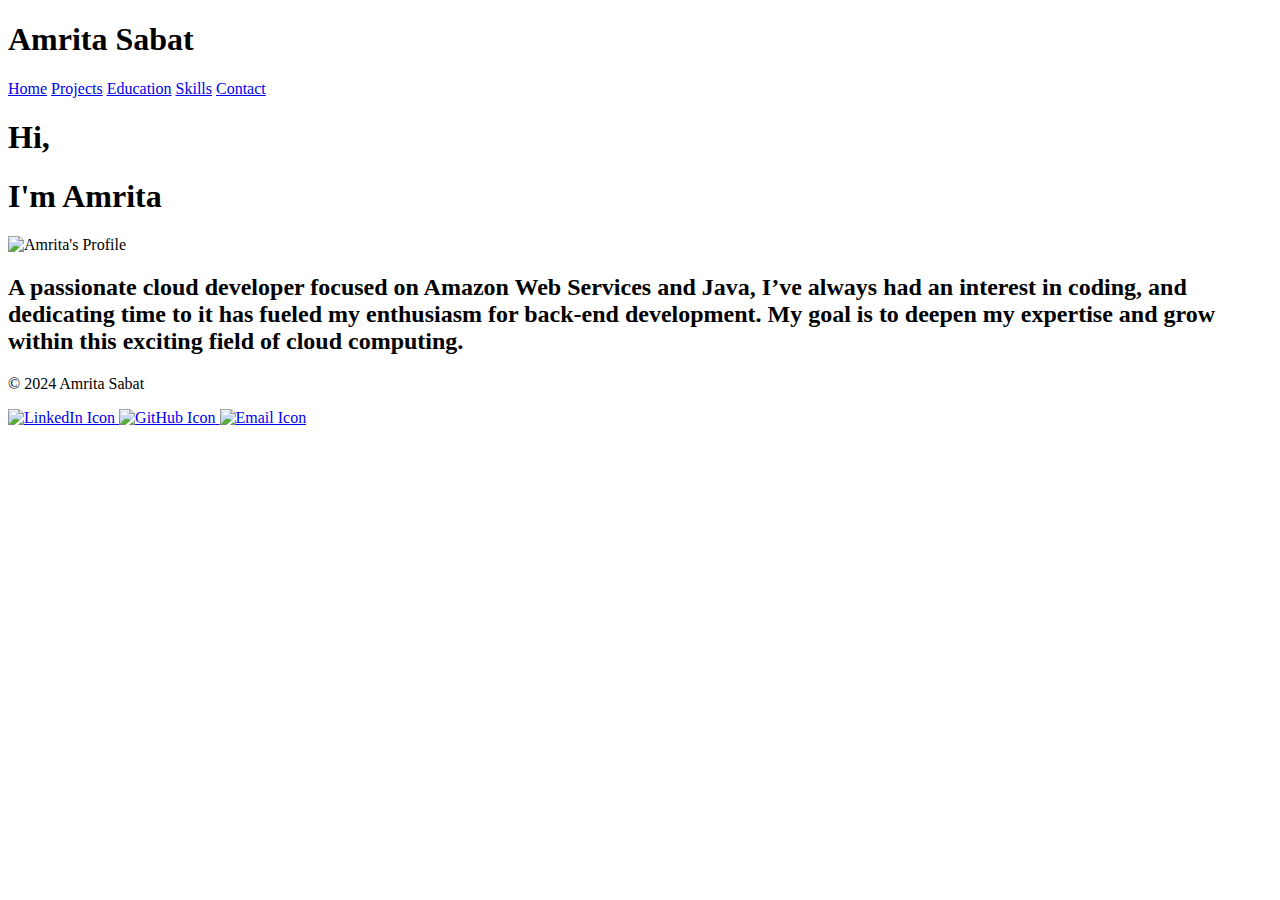
==== index.html @ cba1ee93 "Update index.html to ensure CSS is linked correctly" ====
<!DOCTYPE html>
<html lang="en">
<head>
    <meta charset="UTF-8">
    <meta name="viewport" content="width=device-width, initial-scale=1.0">
    <title>About Amrita Sabat</title>
    <link rel="stylesheet" href="CSS/style.css">
</head>
<body class="page-container">
    <header>
        <h1>Amrita Sabat</h1>
        <nav>
            <a href="index.html">Home</a>
            <a href="projects.html">Projects</a>
            <a href="education.html">Education</a>
            <a href="skills.html">Skills</a>
            <a href="contact.html">Contact</a>
            
        </nav>
    </header>
    
    <main class="content-wrap">
        <section id="about">
            <div class="aboutContainer">
                <div class="aboutMainContainer">          
                    <div class="introContainer">
                        <h1>Hi,</h1>
                        <h1>I&apos;m <span class="gradientText">Amrita</span></h1>
                        <div class="imageContainer">
                            <img class="profileImg" src="images/my-image.jpg" alt="Amrita's Profile" />
                        </div>
                        <h2>A passionate cloud developer focused on Amazon Web Services and Java, I’ve always had an interest in coding, and dedicating time to it has fueled my enthusiasm for back-end development. My goal is to deepen my expertise and grow within this exciting field of cloud computing.</h2>
                    </div>         
                </div>
            </div>
        </section>
    </main>

    <footer class="footer">
        <p>© 2024 Amrita Sabat</p>
        <div class="contact-links">
            <a href="https://www.linkedin.com/in/amrita-sabat-194a9b208/" target="_blank" rel="noopener noreferrer">
                <img src="images/linkedin-icon.png" alt="LinkedIn Icon" class="footer-icon">
            </a>
            <a href="https://github.com/amrita123sabat" target="_blank" rel="noopener noreferrer">
                <img src="images/github-icon.png" alt="GitHub Icon" class="footer-icon">
            </a>
            <a href="mailto:amritasabat04@gmail.com" target="_blank" rel="noopener noreferrer">
                <img src="images/email-icon.png" alt="Email Icon" class="footer-icon">
            </a>
        </div>
    </footer>
    
    <script src="js/script.js"></script>
</body>
</html>
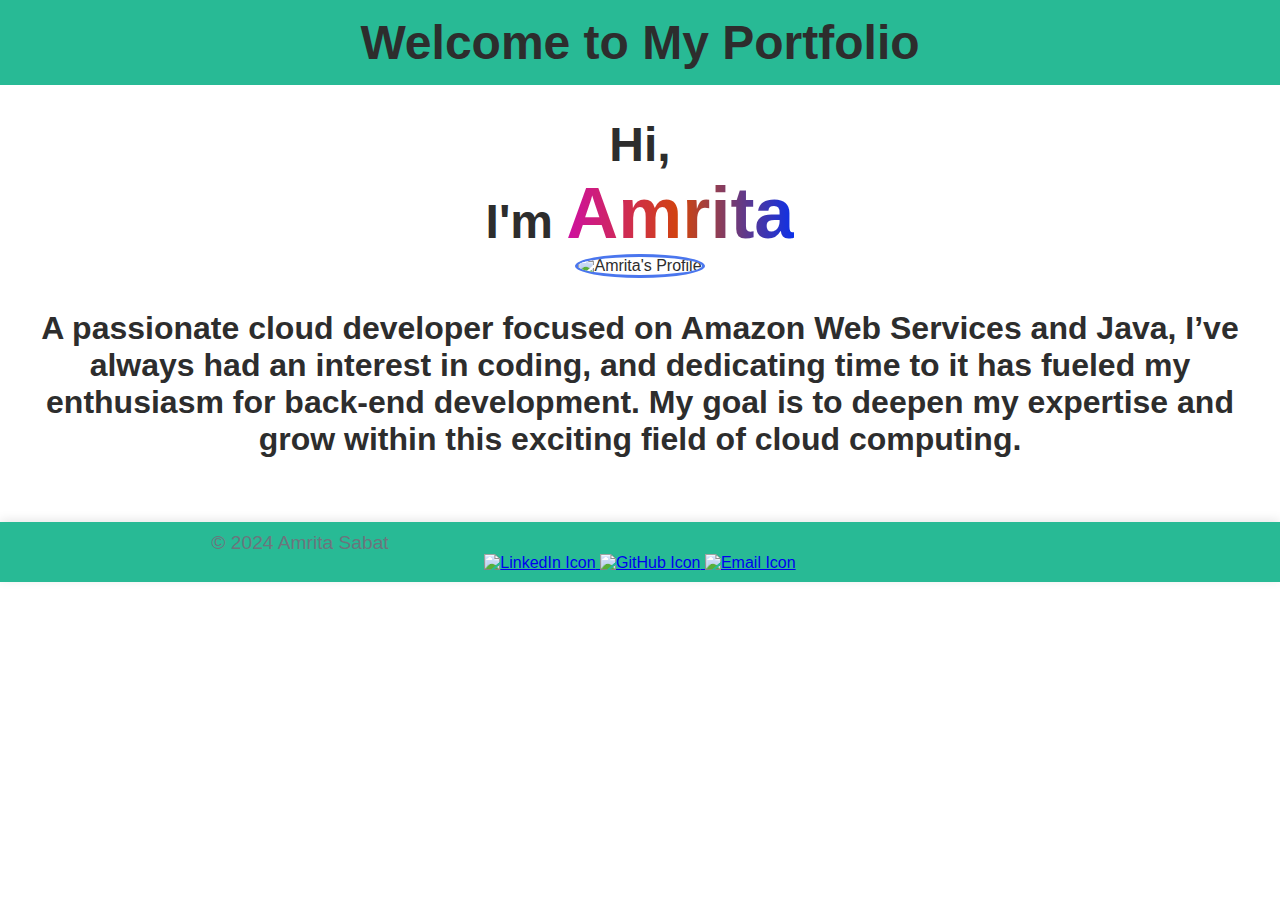
==== commit 3288f4d5: "Updated index.html with responsive navigation" ====
--- a/index.html
+++ b/index.html
@@ -5,11 +5,15 @@
     <meta name="viewport" content="width=device-width, initial-scale=1.0">
     <title>About Amrita Sabat</title>
     <link rel="stylesheet" href="CSS/style.css">
+  
 </head>
 <body class="page-container">
     <header>
-        <h1>Amrita Sabat</h1>
-        <nav>
+        <h1>Welcome to My Portfolio</h1>
+        <button class="menu-toggle" onclick="toggleMenu()">☰ Menu</button>
+        <nav class="nav-links"> <!-- Make sure to include this class here -->
+            
+            <div class="nav-links"> 
             <a href="index.html">Home</a>
             <a href="projects.html">Projects</a>
             <a href="education.html">Education</a>
--- a/CSS/style.css
+++ b/CSS/style.css
@@ -0,0 +1,463 @@
+/* Root Variables for Colors */
+:root {
+    --text-color: #2D2D2D; /* Primary dark text */
+    --link-color: #0077B6; /* Accent color for links */
+    --background-color: #FFFFFF; /* Background color */
+    --header-footer-color: #1B263B; /* Header and footer color */
+    --secondary-text-color: #6C757D; /* Subtle secondary text */
+    --highlight-color: #4A76EE; /* Skill bar and other accents */
+}
+
+/* Reset */
+* {
+    margin: 0;
+    padding: 0;
+    box-sizing: border-box;
+}
+
+body {
+    font-family: 'Poppins', sans-serif;
+    background-color: var(--background-color);
+    color: var(--text-color);
+}
+
+/* Header Styles */
+header {
+    background: #28ba95;
+    color: #fff;
+    padding: 15px 0;
+    text-align: center;
+}
+
+nav {
+    display: flex;
+    justify-content: center;
+    padding: 10px 0;
+}
+
+nav a {
+    color: #fff;
+    text-decoration: none;
+    padding: 10px 15px;
+    margin: 0 10px;
+    transition: color 0.3s ease, background 0.3s ease;
+    font-weight: 500;
+}
+
+nav a:hover {
+    background: #2D4059;
+    color: #B0C4DE;
+}
+
+/* Flex Container for About and Education */
+.flex-container {
+    display: flex;
+    justify-content: space-between;
+    margin-top: 4em;
+}
+
+/* About Section */
+.aboutContainer {
+    display: flex;
+    flex-direction: column;
+    align-items: center;
+    text-align: center;
+    padding: 1em;
+}
+
+h1 {
+    font-size: 3em;
+    color: var(--text-color);
+}
+
+h2 {
+    font-size: 2em;
+    color: var(--text-color);
+}
+
+p {
+    font-size: 1.2em;
+    max-width: 600px;
+    margin: 0 auto;
+    color: var(--secondary-text-color);
+}
+
+.introContainer {
+    margin-bottom: 2em;
+    padding: 1em;
+}
+
+.introContainer h1, .introContainer h2 {
+    margin: 0;
+    opacity: 1;
+    animation: none; /* Confirmed animation removal */
+}
+
+/* Skill Bar Animation (if needed) */
+.movingBar {
+    animation: moving 10s linear infinite;
+}
+
+.movingBar span {
+    margin-right: 2em;
+    font-size: 1.6em;
+    color: var(--highlight-color);
+}
+
+@keyframes moving {
+    0% { transform: translateX(0%); }
+    100% { transform: translateX(-100%); }
+}
+
+.gradientText {
+    background: linear-gradient(to right, #cd10a1, #d1440c, #0b30e9);
+    -webkit-background-clip: text;
+    background-clip: text;
+    font-size: 1.5em;
+    color: transparent;
+}
+
+.imageContainer {
+    margin-bottom: 2em;
+}
+
+.profileImg {
+    width: 8em;
+    height: 8em;
+    border-radius: 50%;
+    border: 0.2em solid var(--highlight-color);
+}
+
+/* Social Links */
+.socialLink {
+    margin-top: 1em;
+    margin-bottom: 1em;
+    font-size: 1.2em;
+    display: flex;
+    gap: 1em;
+}
+
+.social img {
+    width: 20px;
+    height: 20px;
+    transition: transform 0.3s ease, filter 0.3s ease;
+}
+
+.social img:hover {
+    transform: scale(1.1);
+    filter: brightness(1.2);
+}
+
+/* Projects Section Styling */
+#projects {
+    max-width: 800px;
+    margin: 2em auto;
+    padding: 1em;
+    text-align: center;
+}
+
+#projects h2 {
+    font-size: 2.5em;
+    color: var(--text-color);
+    margin-bottom: 0.5em;
+}
+
+#projects p {
+    color: var(--secondary-text-color);
+    font-size: 1.1em;
+    margin-bottom: 2em;
+}
+
+.project-item {
+    background-color: #ffffff;
+    border: 1px solid #e0e0e0;
+    border-radius: 8px;
+    padding: 1.5em;
+    margin-bottom: 1.5em;
+    box-shadow: 0 4px 8px rgba(0, 0, 0, 0.1);
+    transition: transform 0.3s ease, box-shadow 0.3s ease;
+}
+
+.project-item h3 {
+    color: var(--link-color);
+    font-size: 1.8em;
+    margin-bottom: 0.3em;
+}
+
+.project-item p {
+    font-size: 1em;
+    color: var(--text-color);
+    line-height: 1.6;
+}
+
+.project-item:hover {
+    transform: translateY(-5px);
+    box-shadow: 0 6px 12px rgba(0, 0, 0, 0.15);
+}
+
+@media screen and (max-width: 768px) {
+    #projects {
+        padding: 1em;
+    }
+    .project-item {
+        padding: 1em;
+    }
+    h1, h2 {
+        font-size: 2.5em; /* Adjust font sizes for mobile */
+    }
+    p {
+        font-size: 1em; /* Adjust font size for mobile */
+    }
+}
+
+/* Skill Container */
+.skill-bar {
+    background-color: #ffc0cb;
+    border: 1px solid #ddd;
+    border-radius: 8px;
+    box-shadow: 2px 2px 10px rgba(0, 0, 0, 0.1);
+    width: 120px;
+    height: 120px;
+    display: flex;
+    flex-direction: column;
+    align-items: center;
+    justify-content: center;
+    margin: 10px;
+    text-align: center;
+}
+
+.skill-title {
+    font-weight: bold;
+    margin-bottom: 10px;
+}
+
+.progress {
+    background-color: #e0e0e0;
+    border-radius: 5px;
+    width: 80%;
+    height: 10px;
+    overflow: hidden;
+    margin-top: 5px;
+}
+
+.progress-bar {
+    transition: width 1s ease-in-out;
+}
+
+.skills-container {
+    display: flex;
+    flex-wrap: wrap;
+    justify-content: center;
+    gap: 10px;
+}
+
+/* Footer Styles */
+.page-container {
+    display: flex;
+    flex-direction: column;
+    min-height: 100vh;
+}
+
+footer {
+    background-color: #28ba95;
+    color: white;
+    text-align: center;
+    padding: 10px 0;
+    position: relative;
+    box-shadow: 0 -2px 10px rgba(0, 0, 0, 0.1);
+}
+
+footer p {
+    margin: 0;
+    font-size: 1.2em;
+}
+
+.footer-icon {
+    width: 27px; /* Change to your desired width */
+    height: 27px; /* Change to your desired height */
+}
+
+/* Education Section */
+.education-container {
+    display: flex;
+    justify-content: space-between;
+    flex-wrap: wrap;
+    gap: 30px;
+    margin-top: 2em;
+}
+
+.education-container ul {
+    list-style-type: none;
+    padding: 0;
+    display: flex;
+    gap: 30px;
+}
+
+.education-container li {
+    background-color: #ffc0cb;
+    border-radius: 5px;
+    width: 350px;
+    height: 150px;
+    box-shadow: 0px 2px 4px rgba(0, 0, 0, 0.1);
+    padding: 15px;
+    display: flex;
+    flex-direction: column;
+    align-items: center;
+    justify-content: flex-start;
+    text-align: center;
+    transition: background-color 0.3s ease;
+}
+
+.education-container li:hover {
+    background-color: #e1e5ee;
+}
+
+/* Contact Section */
+.contact-section {
+    background-color: #f9f9f9; /* Light background for contrast */
+    padding: 40px; /* Add padding to the section */
+    border-radius: 10px; /* Rounded corners */
+    box-shadow: 0 2px 10px rgba(0, 0, 0, 0.1); /* Soft shadow for depth */
+    max-width: 800px; /* Limit width for better readability */
+    margin: auto; /* Center the section */
+}
+
+.contact-section h2 {
+    text-align: center; /* Center the heading */
+    margin-bottom: 20px; /* Space below the heading */
+    color: #333; /* Darker color for text */
+}
+
+.contact-container {
+    display: flex; /* Flexbox for layout */
+    flex-direction: row; /* Row layout */
+    justify-content: space-between; /* Space between items */
+    gap: 20px; /* Space between columns */
+}
+
+.contact-details {
+    flex: 1; /* Allow details to grow */
+    display: flex; /* Flexbox for details */
+    flex-direction: column; /* Stack items vertically */
+}
+
+.contact-item {
+    display: flex; /* Flexbox for item layout */
+    align-items: center; /* Center items vertically */
+    margin-bottom: 15px; /* Space between items */
+    background: #fff; /* White background for items */
+    border-radius: 5px; /* Rounded corners */
+    padding: 10px; /* Padding inside item */
+    box-shadow: 0 1px 5px rgba(0, 0, 0, 0.1); /* Shadow for item depth */
+    transition: background 0.3s; /* Transition for hover effect */
+}
+
+.contact-item:hover {
+    background: #f0f0f0; /* Slightly darker on hover */
+}
+
+.contact-item img {
+    width: 24px; /* Set icon size */
+    height: 24px; /* Set icon size */
+    margin-right: 10px; /* Space between icon and text */
+}
+
+.contact-form {
+    flex: 1; /* Allow form to grow */
+    background: #fff; /* White background for form */
+    border-radius: 5px; /* Rounded corners */
+    padding: 20px; /* Padding inside form */
+    box-shadow: 0 1px 5px rgba(0, 0, 0, 0.1); /* Shadow for form depth */
+}
+
+.contact-form label {
+    display: block; /* Block display for labels */
+    margin-bottom: 5px; /* Space below labels */
+    font-weight: bold; /* Bold labels */
+}
+
+.contact-form input, 
+.contact-form textarea {
+    width: 100%; /* Full width inputs */
+    padding: 10px; /* Padding inside inputs */
+    border: 1px solid #ddd; /* Light border */
+    border-radius: 5px; /* Rounded corners */
+    margin-bottom: 15px; /* Space below inputs */
+}
+
+.contact-form button {
+    background-color: #4caf50; /* Green button */
+    color: white; /* White text */
+    border: none; /* No border */
+    padding: 10px 15px; /* Button padding */
+    border-radius: 5px; /* Rounded corners */
+    cursor: pointer; /* Pointer cursor on hover */
+    transition: background 0.3s; /* Transition for hover effect */
+}
+
+.contact-form button:hover {
+    background-color: #45a049; /* Darker green on hover */
+}
+
+/* Mobile Navigation */
+.menu-toggle {
+    display: none; /* Hidden on desktop */
+    font-size: 24px;
+    background: none;
+    border: none;
+    color: #fff;
+    cursor: pointer;
+    position: absolute;
+    top: 15px;
+    right: 15px;
+}
+
+nav.nav-links {
+    display: none; /* Hidden by default on mobile */
+    flex-direction: column;
+    position: absolute;
+    top: 60px; /* Position below header */
+    left: 0;
+    right: 0;
+    background-color: #28ba95;
+    text-align: center;
+    padding: 10px 0;
+    z-index: 1000;
+}
+
+/* Show menu when active */
+nav.nav-links.active {
+    display: flex; /* Use 'active' class to show menu */
+}
+
+@media (max-width: 768px) {
+    .menu-toggle {
+        display: block; /* Show toggle button on mobile */
+    }
+
+    nav.nav-links a {
+        display: block; /* Links are block elements */
+        padding: 10px;
+        margin: 5px 0;
+    }
+
+    h1, h2 {
+        font-size: 2.5em; /* Adjust font sizes for mobile */
+    }
+
+    p {
+        font-size: 1em; /* Adjust font size for mobile */
+    }
+
+    .education-container li {
+        width: 100%; /* Full width on mobile */
+    }
+
+    .education-container {
+        flex-direction: column; /* Stack education items */
+    }
+
+    .contact-container {
+        flex-direction: column; /* Stack contact items */
+    }
+}
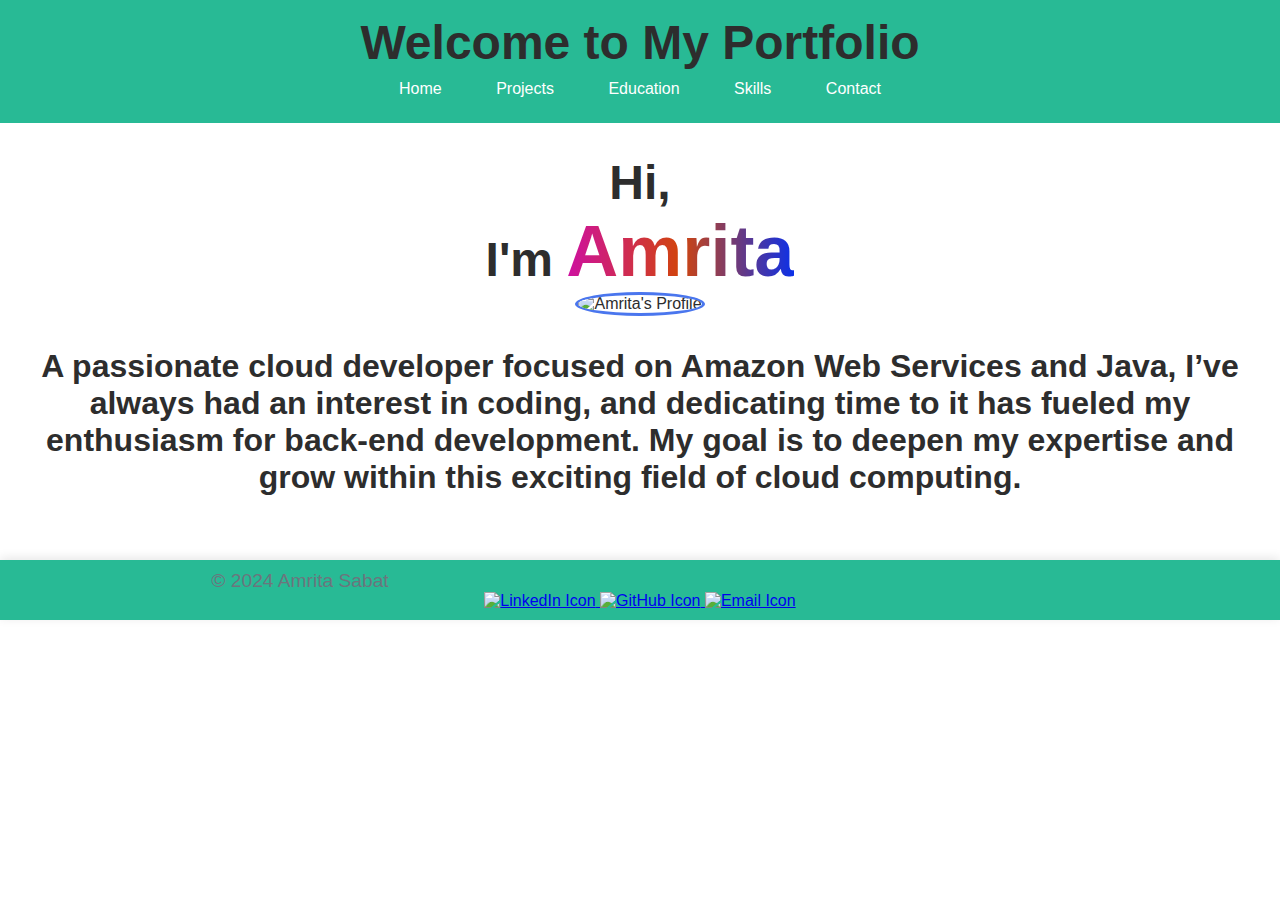
==== commit 2eb6dd19: "edited code" ====
--- a/index.html
+++ b/index.html
@@ -11,7 +11,7 @@
     <header>
         <h1>Welcome to My Portfolio</h1>
         <button class="menu-toggle" onclick="toggleMenu()">☰ Menu</button>
-        <nav class="nav-links"> <!-- Make sure to include this class here -->
+        <nav>
             
             <div class="nav-links"> 
             <a href="index.html">Home</a>
--- a/CSS/style.css
+++ b/CSS/style.css
@@ -90,10 +90,9 @@
 .introContainer h1, .introContainer h2 {
     margin: 0;
     opacity: 1;
-    animation: none; /* Confirmed animation removal */
-}
-
-/* Skill Bar Animation (if needed) */
+    animation: none;
+}
+
 .movingBar {
     animation: moving 10s linear infinite;
 }
@@ -107,6 +106,12 @@
 @keyframes moving {
     0% { transform: translateX(0%); }
     100% { transform: translateX(-100%); }
+}
+
+@keyframes zoomIn {
+    0% { opacity: 0; transform: scale(0.5); }
+    50% { opacity: 1; transform: scale(1); }
+    100% { opacity: 1; transform: scale(1); }
 }
 
 .gradientText {
@@ -201,12 +206,6 @@
     }
     .project-item {
         padding: 1em;
-    }
-    h1, h2 {
-        font-size: 2.5em; /* Adjust font sizes for mobile */
-    }
-    p {
-        font-size: 1em; /* Adjust font size for mobile */
     }
 }
 
@@ -398,36 +397,14 @@
 .contact-form button:hover {
     background-color: #45a049; /* Darker green on hover */
 }
-
 /* Mobile Navigation */
 .menu-toggle {
-    display: none; /* Hidden on desktop */
-    font-size: 24px;
-    background: none;
-    border: none;
-    color: #fff;
-    cursor: pointer;
-    position: absolute;
-    top: 15px;
-    right: 15px;
-}
-
+    display: none; /* Hide the toggle button by default */
+}
+
+/* Nav Links */
 nav.nav-links {
-    display: none; /* Hidden by default on mobile */
-    flex-direction: column;
-    position: absolute;
-    top: 60px; /* Position below header */
-    left: 0;
-    right: 0;
-    background-color: #28ba95;
-    text-align: center;
-    padding: 10px 0;
-    z-index: 1000;
-}
-
-/* Show menu when active */
-nav.nav-links.active {
-    display: flex; /* Use 'active' class to show menu */
+    display: flex; /* Display nav links in a row on desktop */
 }
 
 @media (max-width: 768px) {
@@ -435,29 +412,25 @@
         display: block; /* Show toggle button on mobile */
     }
 
+    nav.nav-links {
+        display: none; /* Hide nav links on mobile by default */
+        flex-direction: column; /* Stack links vertically */
+        position: absolute;
+        top: 60px; /* Adjust position based on header height */
+        left: 0;
+        right: 0;
+        background-color: #28ba95; /* Background color for mobile menu */
+        text-align: center;
+        padding: 10px 0;
+        z-index: 1000; /* Ensure it appears above other content */
+    }
+
+    nav.nav-links.active {
+        display: flex; /* Show menu when 'active' class is added */
+    }
+
     nav.nav-links a {
-        display: block; /* Links are block elements */
-        padding: 10px;
-        margin: 5px 0;
-    }
-
-    h1, h2 {
-        font-size: 2.5em; /* Adjust font sizes for mobile */
-    }
-
-    p {
-        font-size: 1em; /* Adjust font size for mobile */
-    }
-
-    .education-container li {
-        width: 100%; /* Full width on mobile */
-    }
-
-    .education-container {
-        flex-direction: column; /* Stack education items */
-    }
-
-    .contact-container {
-        flex-direction: column; /* Stack contact items */
-    }
-}
+        padding: 10px; /* Adjust padding for mobile */
+        margin: 5px 0; /* Adjust margin for vertical spacing */
+    }
+}
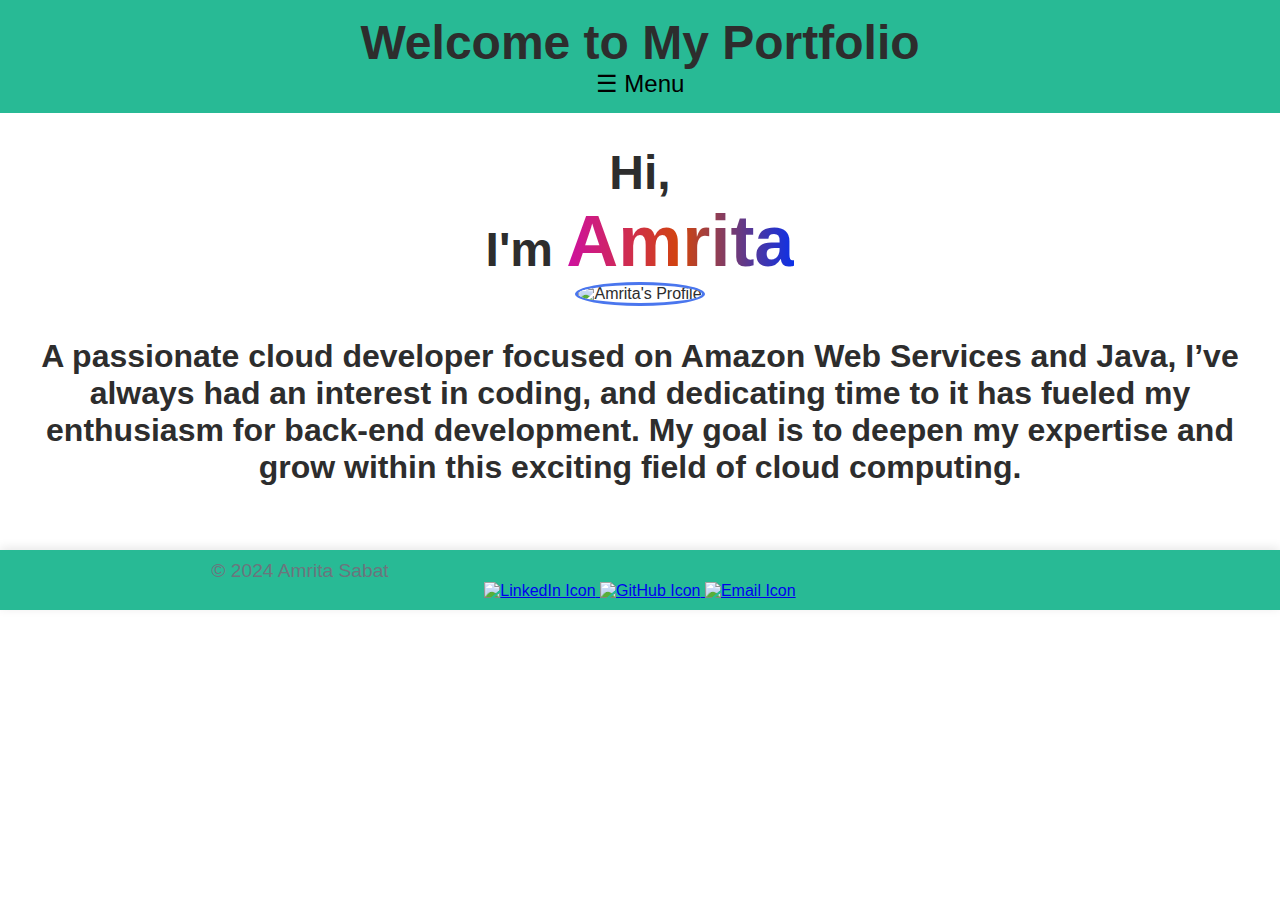
==== commit 4744c188: "edited code" ====
--- a/index.html
+++ b/index.html
@@ -10,7 +10,12 @@
 <body class="page-container">
     <header>
         <h1>Welcome to My Portfolio</h1>
-        <button class="menu-toggle" onclick="toggleMenu()">☰ Menu</button>
+        <div class="hamburger">
+            <button onclick="toggleMenu()">&#9776; Menu</button>
+        </div>
+        
+        <!-- Mobile menu div without onclick, with id for JavaScript targeting -->
+        <div class="mobile-menu" id="mobileMenu">
         <nav>
             
             <div class="nav-links"> 
--- a/CSS/style.css
+++ b/CSS/style.css
@@ -397,40 +397,37 @@
 .contact-form button:hover {
     background-color: #45a049; /* Darker green on hover */
 }
-/* Mobile Navigation */
-.menu-toggle {
-    display: none; /* Hide the toggle button by default */
-}
-
-/* Nav Links */
-nav.nav-links {
-    display: flex; /* Display nav links in a row on desktop */
-}
-
-@media (max-width: 768px) {
-    .menu-toggle {
-        display: block; /* Show toggle button on mobile */
-    }
-
-    nav.nav-links {
-        display: none; /* Hide nav links on mobile by default */
-        flex-direction: column; /* Stack links vertically */
-        position: absolute;
-        top: 60px; /* Adjust position based on header height */
-        left: 0;
-        right: 0;
-        background-color: #28ba95; /* Background color for mobile menu */
-        text-align: center;
-        padding: 10px 0;
-        z-index: 1000; /* Ensure it appears above other content */
-    }
-
-    nav.nav-links.active {
-        display: flex; /* Show menu when 'active' class is added */
-    }
-
-    nav.nav-links a {
-        padding: 10px; /* Adjust padding for mobile */
-        margin: 5px 0; /* Adjust margin for vertical spacing */
-    }
-}
+
+/* Hide mobile menu initially */
+.mobile-menu {
+    display: none;
+    background-color: #333;
+    position: absolute;
+    top: 60px;
+    width: 100%;
+    text-align: center;
+    padding: 10px 0;
+}
+
+.mobile-menu nav a {
+    display: block;
+    padding: 10px;
+    color: white;
+    text-decoration: none;
+}
+
+.mobile-menu nav a:hover {
+    background-color: #555;
+}
+
+/* Show mobile menu when 'show' class is added */
+.mobile-menu.show {
+    display: block;
+}
+
+.hamburger button {
+    font-size: 1.5em;
+    background: none;
+    border: none;
+    cursor: pointer;
+}
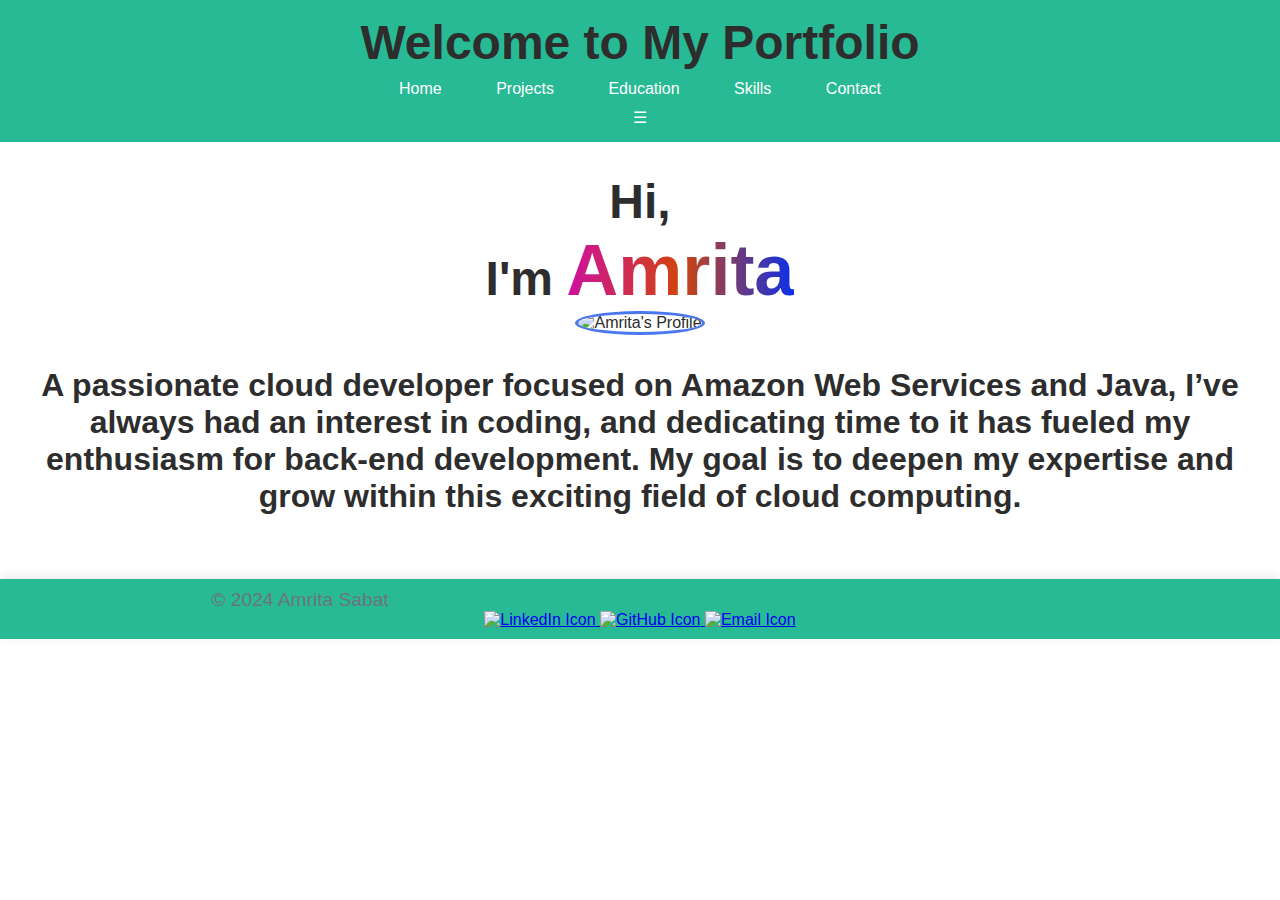
==== commit 2ff6fd4f: "modified index.html file" ====
--- a/index.html
+++ b/index.html
@@ -5,27 +5,33 @@
     <meta name="viewport" content="width=device-width, initial-scale=1.0">
     <title>About Amrita Sabat</title>
     <link rel="stylesheet" href="CSS/style.css">
-  
 </head>
 <body class="page-container">
     <header>
         <h1>Welcome to My Portfolio</h1>
-        <div class="hamburger">
-            <button onclick="toggleMenu()">&#9776; Menu</button>
-        </div>
         
-        <!-- Mobile menu div without onclick, with id for JavaScript targeting -->
-        <div class="mobile-menu" id="mobileMenu">
         <nav>
-            
             <div class="nav-links"> 
+                <a href="index.html">Home</a>
+                <a href="projects.html">Projects</a>
+                <a href="education.html">Education</a>
+                <a href="skills.html">Skills</a>
+                <a href="contact.html">Contact</a>
+            </div>
+        </nav>
+        <div class="hamburger" onclick="toggleMenu()">
+            &#9776;
+       </div>
+       <!-- Mobile Menu -->
+       <div class="mobile-menu" id="mobileMenu">
+        <nav>
             <a href="index.html">Home</a>
             <a href="projects.html">Projects</a>
             <a href="education.html">Education</a>
             <a href="skills.html">Skills</a>
             <a href="contact.html">Contact</a>
-            
         </nav>
+    </div>
     </header>
     
     <main class="content-wrap">
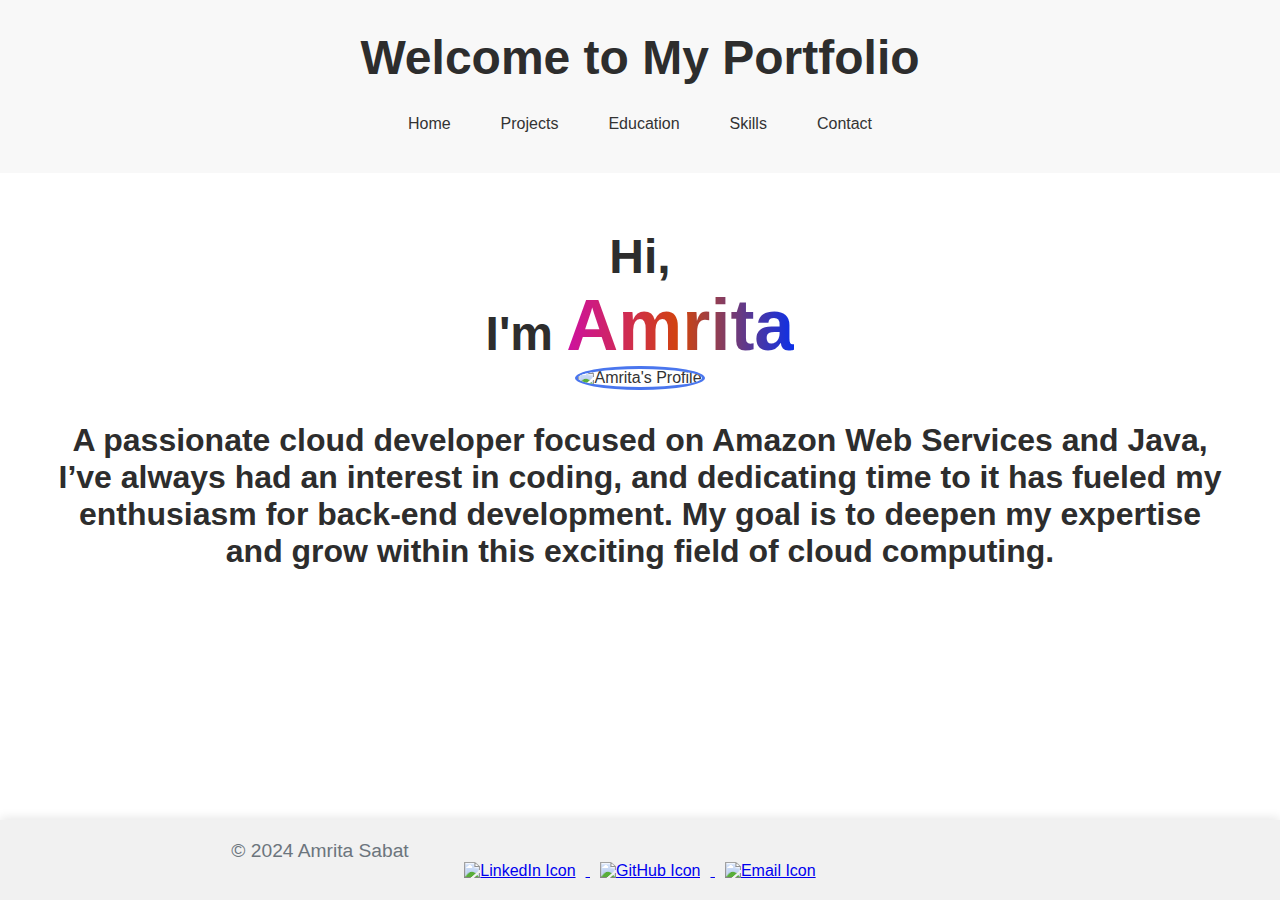
==== commit 1364eb93: "Update index.html" ====
--- a/index.html
+++ b/index.html
@@ -5,6 +5,127 @@
     <meta name="viewport" content="width=device-width, initial-scale=1.0">
     <title>About Amrita Sabat</title>
     <link rel="stylesheet" href="CSS/style.css">
+    <style>
+        /* Base styles */
+        body {
+            font-family: Arial, sans-serif;
+            margin: 0;
+            padding: 0;
+            background-color: #ffffff;
+            color: #333;
+        }
+
+        .page-container {
+            display: flex;
+            flex-direction: column;
+            min-height: 100vh;
+        }
+
+        header {
+            padding: 20px;
+            background-color: #f8f8f8;
+            text-align: center;
+            position: relative;
+        }
+
+        h1 {
+            margin: 10px 0;
+        }
+
+        .nav-links {
+            display: flex;
+            justify-content: center;
+            flex-wrap: wrap; /* Allow links to wrap on small screens */
+        }
+
+        .nav-links a {
+            padding: 10px 15px;
+            text-decoration: none;
+            color: #333;
+            transition: color 0.3s;
+        }
+
+        .nav-links a:hover {
+            color: #007BFF; /* Change color on hover */
+        }
+
+        .hamburger {
+            display: none; /* Hidden by default */
+            font-size: 24px;
+            cursor: pointer;
+        }
+
+        /* Main content */
+        .content-wrap {
+            flex: 1;
+            padding: 20px; /* Add padding to main content */
+        }
+
+        .aboutContainer {
+            padding: 20px;
+        }
+
+        .imageContainer {
+            text-align: center;
+        }
+
+        .profileImg {
+            max-width: 100%; /* Responsive image */
+            height: auto;
+            border-radius: 50%; /* Make profile image circular */
+        }
+
+        /* Footer */
+        .footer {
+            background-color: #f1f1f1;
+            text-align: center;
+            padding: 20px;
+        }
+
+        .footer-icon {
+            width: 30px; /* Set icon size */
+            margin: 0 10px; /* Space between icons */
+        }
+
+        /* Media Queries */
+        @media (max-width: 768px) {
+            .nav-links {
+                display: none; /* Hide navigation links on small screens */
+            }
+
+            .hamburger {
+                display: block; /* Show hamburger icon */
+                margin: 0 auto; /* Center the hamburger icon */
+            }
+
+            .introContainer h1 {
+                font-size: 2em; /* Adjust font size for headings */
+            }
+
+            .introContainer h2 {
+                font-size: 1.2em; /* Adjust font size for subheadings */
+                margin: 10px 0;
+            }
+
+            .aboutContainer {
+                padding: 10px; /* Less padding on smaller screens */
+            }
+        }
+
+        @media (max-width: 480px) {
+            .introContainer h1 {
+                font-size: 1.5em; /* Further decrease font size for very small screens */
+            }
+
+            .introContainer h2 {
+                font-size: 1em; /* Further decrease font size for very small screens */
+            }
+
+            .footer {
+                padding: 10px; /* Less padding for small screens */
+            }
+        }
+    </style>
 </head>
 <body class="page-container">
     <header>
@@ -21,17 +142,8 @@
         </nav>
         <div class="hamburger" onclick="toggleMenu()">
             &#9776;
-       </div>
-       <!-- Mobile Menu -->
-       <div class="mobile-menu" id="mobileMenu">
-        <nav>
-            <a href="index.html">Home</a>
-            <a href="projects.html">Projects</a>
-            <a href="education.html">Education</a>
-            <a href="skills.html">Skills</a>
-            <a href="contact.html">Contact</a>
-        </nav>
-    </div>
+        </div>
+       
     </header>
     
     <main class="content-wrap">
